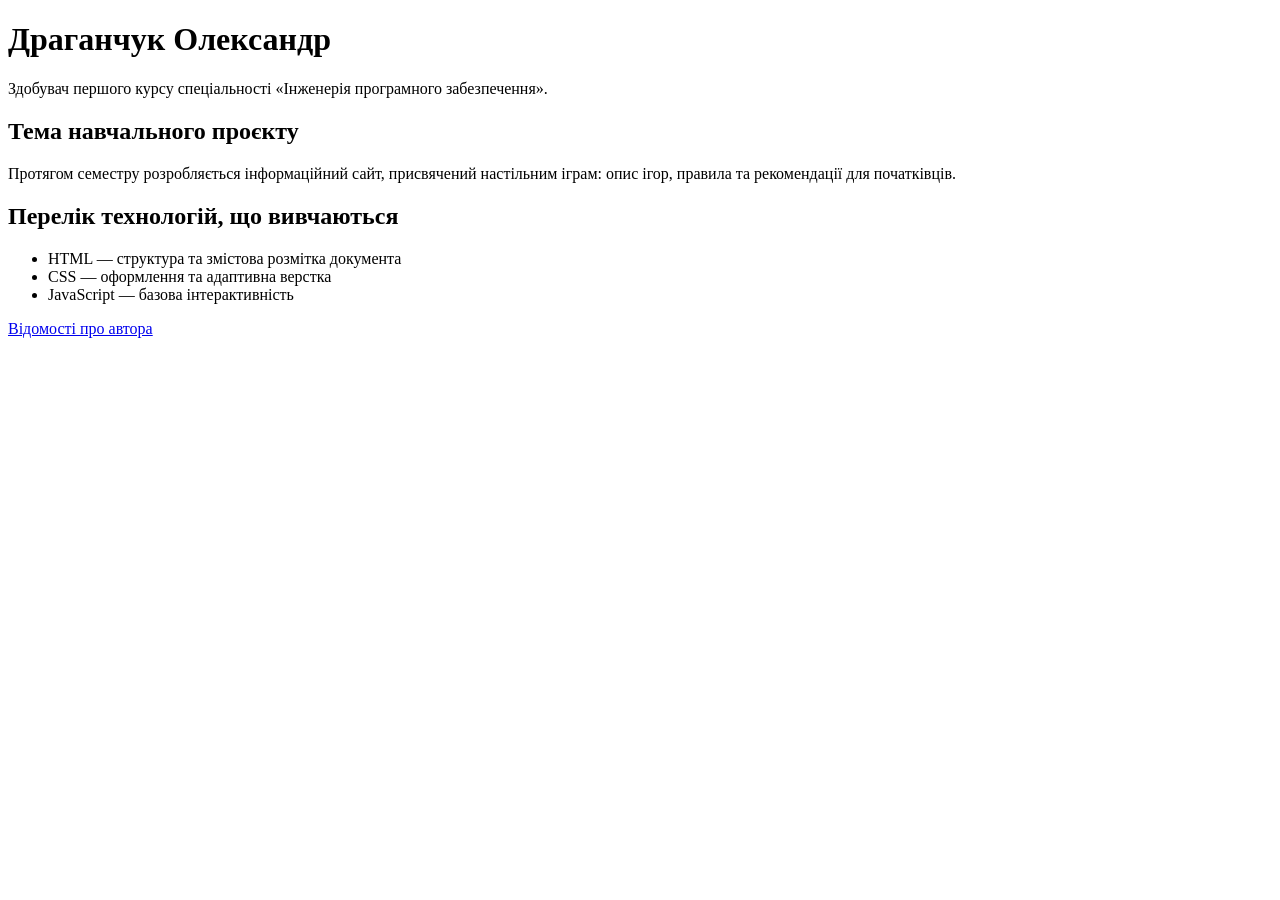
==== index.html @ 27e30d21 "Створено структуру проекту з двох сторінок" ====
<!DOCTYPE html>
<html lang="uk">
<head>
  <meta charset="UTF-8">
  <meta name="viewport" content="width=device-width, initial-scale=1.0">
  <meta name="description" content="Навчальний проєкт з курсу веб-програмування">
  <title>Драганчук Олександр — Веб-програмування</title>
</head>
<body>
  <h1>Драганчук Олександр</h1>
  <p>Здобувач першого курсу спеціальності «Інженерія програмного забезпечення».</p>

  <h2>Тема навчального проєкту</h2>
  <p>
    Протягом семестру розробляється інформаційний сайт, присвячений
    настільним іграм: опис ігор, правила та рекомендації для початківців.
  </p>

  <h2>Перелік технологій, що вивчаються</h2>
  <ul>
    <li>HTML — структура та змістова розмітка документа</li>
    <li>CSS — оформлення та адаптивна верстка</li>
    <li>JavaScript — базова інтерактивність</li>
  </ul>
  <p><a href="about.html">Відомості про автора</a></p>
</body>
</html>
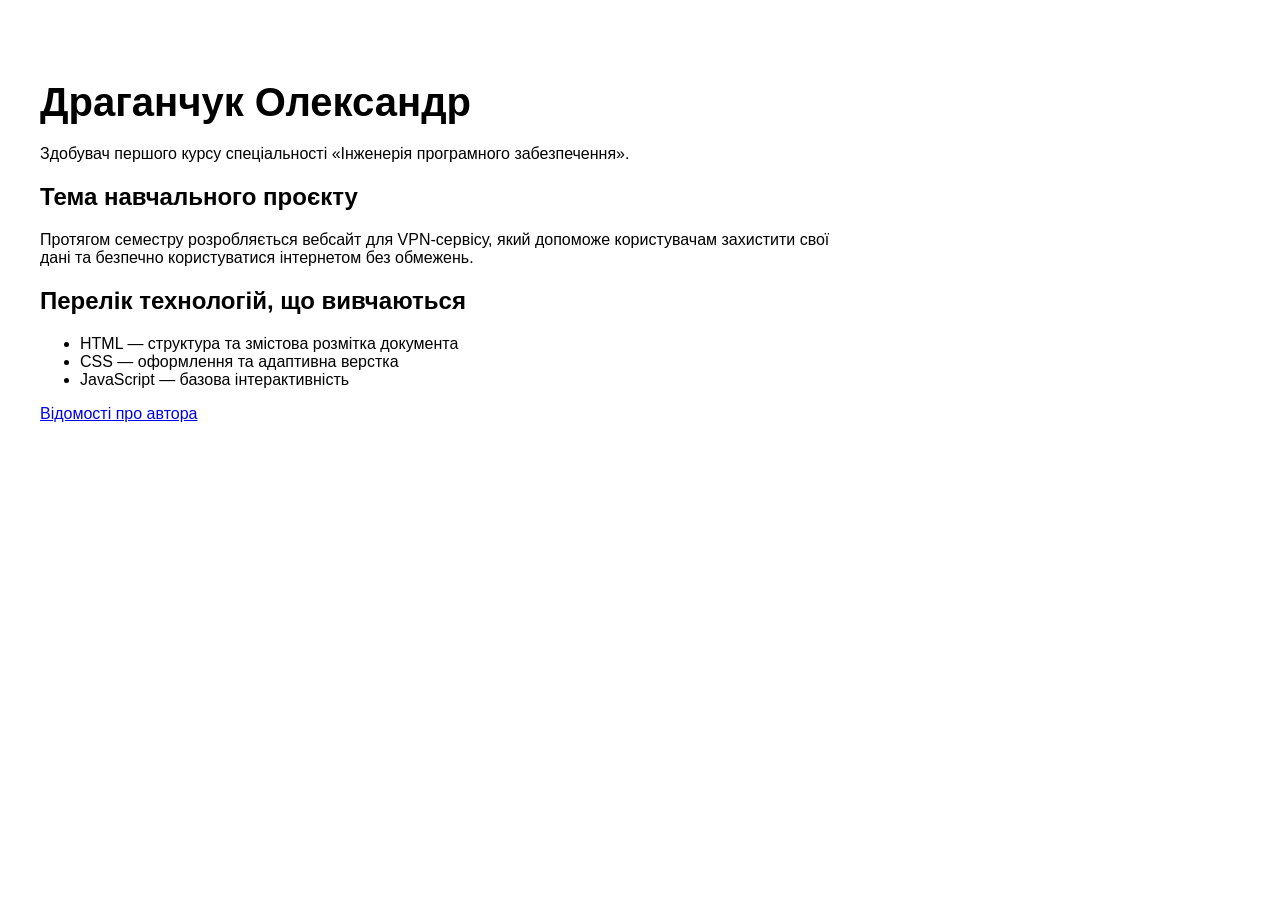
==== commit 37cbdd13: "Оновлено сайт" ====
--- a/index.html
+++ b/index.html
@@ -6,15 +6,16 @@
   <meta name="description" content="Навчальний проєкт з курсу веб-програмування">
   <title>Драганчук Олександр — Веб-програмування</title>
 </head>
+<link rel="stylesheet" href="style.css">
 <body>
+  <section class="hero">
+  <div class="hero-text">
   <h1>Драганчук Олександр</h1>
   <p>Здобувач першого курсу спеціальності «Інженерія програмного забезпечення».</p>
 
   <h2>Тема навчального проєкту</h2>
-  <p>
-    Протягом семестру розробляється інформаційний сайт, присвячений
-    настільним іграм: опис ігор, правила та рекомендації для початківців.
-  </p>
+  <p>Протягом семестру розробляється вебсайт для VPN-сервісу, який допоможе користувачам захистити свої дані та безпечно користуватися інтернетом без обмежень.</p>
+   
 
   <h2>Перелік технологій, що вивчаються</h2>
   <ul>
--- a/style.css
+++ b/style.css
@@ -0,0 +1,25 @@
+body {
+  margin: 0;
+  background: #ffffff;
+  color: #000000;
+  font-family: Arial, sans-serif;
+}
+
+.hero {
+  display: flex;
+  align-items: center;       
+  justify-content: space-between;
+  gap: 40px;
+  max-width: 1200px;
+  margin: 0 auto;             
+  padding: 80px 40px;
+}
+
+.hero-text {     
+   max-width: 800px;     
+}
+
+.hero-text h1 {
+  margin: 0 0 20px;
+  font-size: 40px;
+}
